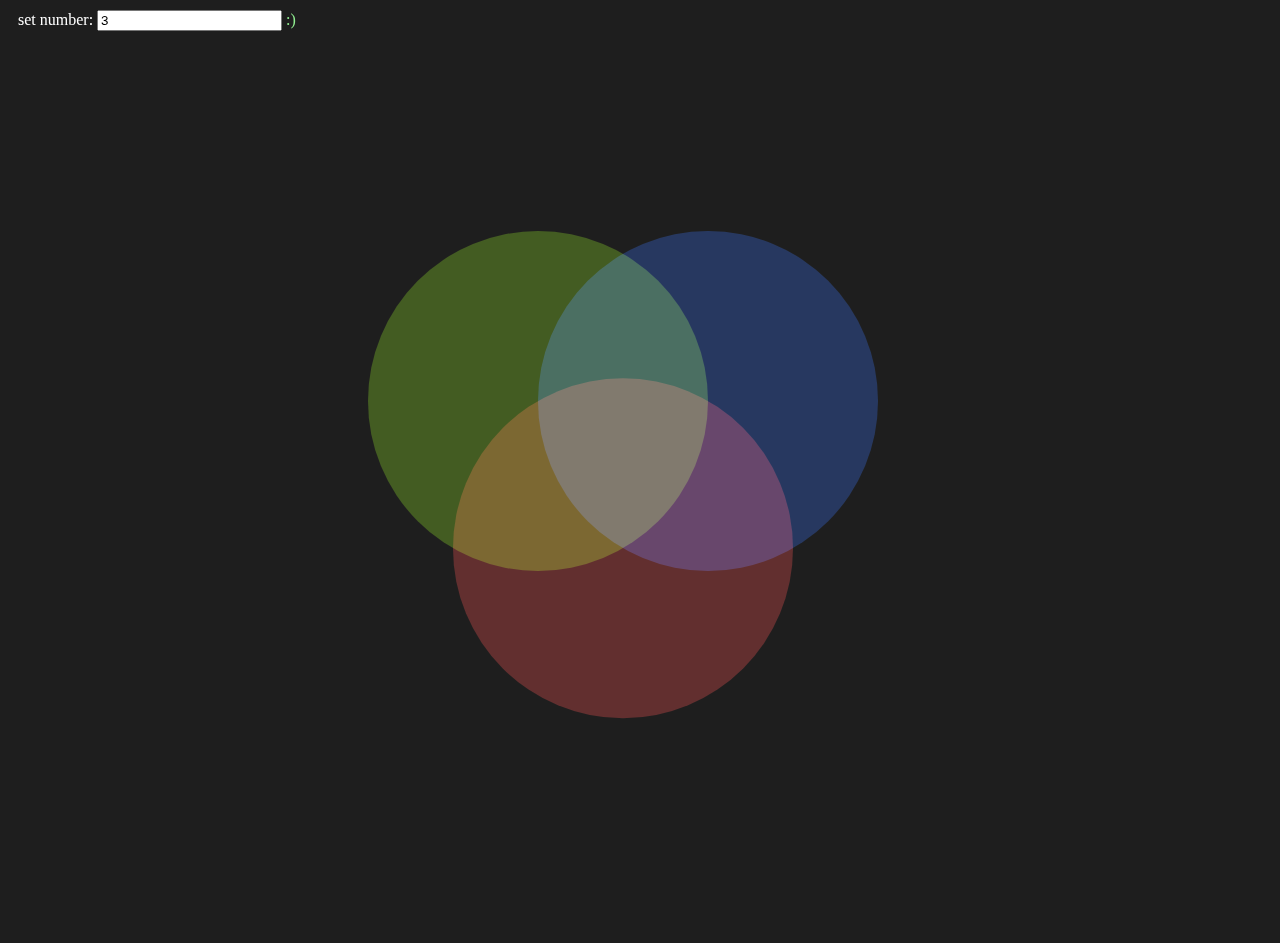
==== index.html @ b562ee51 "first commit" ====
<!DOCTYPE html>
<html lang="en">
<head>
    <meta charset="UTF-8">
    <meta http-equiv="X-UA-Compatible" content="IE=edge">
    <meta name="viewport" content="width=device-width, initial-scale=1.0">
    <title>venn diagram</title>
</head>
<body>
    <style>

body{
    background-color: rgb(30, 30, 30);
    color: white;
}

.set{
    /*
    stroke: black;
    stroke-width: 3;
    */
    opacity: 0.3;
    mix-blend-mode: screen;
}


.set:hover{
    opacity: 1;
}


#diagram{
    margin: 20px;
}

#inputs{
    margin:10px;
}

    </style>
    <div id = "inputs">
        <label for="number">set number:</label>
        <input type="text" id="number" onchange="Update()" value = "3">
        <label id = "msg" for="number"></label>
    </div>
    <svg id = "diagram" width="500" height="500" style = "margin:20">
    </svg>
    <script>
        
class Color{
    constructor(r, g, b, a){
        this.r = r;
        this.g = g;
        this.b = b;
        this.a = a;
    }
    toString(){
        return(`rgba(${Math.floor(this.r)}, ${Math.floor(this.g)}, ${Math.floor(this.b)}, ${this.a})`)
    }
}

function Rainbow(a){
    return new Color(
        255 * (0.5 + 0.5 * Math.cos(a + (0/3) * Math.PI)),
        255 * (0.5 + 0.5 * Math.cos(a + (2/3) * Math.PI)),
        255 * (0.5 + 0.5 * Math.cos(a + (4/3) * Math.PI)),
        1
    )
}

//

const phi = (1+Math.sqrt(5))/2;   //goldener Schnitt
const g = 2 * Math.PI*(1-(1/phi)) //goldener Winkel 

class Vector2{
    constructor(x, y){
        this.x = x;
        this.y = y;
    }
    Scale(k){
        return new Vector2(this.x * k, this.y * k);
    }
    Add(v){
        return new Vector2(this.x + v.x, this.y + v.y);
    }
    static Euler(a){
        return new Vector2(Math.cos(a), Math.sin(a))
    }
    static zero = new Vector2(0, 0);
}

//

const r = 170;
const y = Vector2.Euler(5/6*Math.PI).Scale(r);  //Mittelpunkt der anderen Stelle
const x = Vector2.Euler(0).Scale(r);        //Mittelpunkt der Umkehrstelle
const t = new Vector2(3, 2).Scale(r);       //Verschiebung
const d = Math.sqrt(3)-1;                   //Dicke

function Path(n){

    myColor = Rainbow(n * g).toString();

    switch(n){
        case 0:
            center = t.Add(Vector2.Euler(Math.PI/3).Scale(r));
            data = `M${center.x},${center.y}m${-r},0a${r},${r},0,1,0${r * 2},0 a${r},${r},0,1,0${-r * 2},0`;
            break;
        case 1:
            center = t.Add(Vector2.Euler(0).Scale(r));
            data = `M${center.x},${center.y}m${-r},0a${r},${r},0,1,0${r * 2},0 a${r},${r},0,1,0${-r * 2},0`;
            break;
        case 2:
            center = t;
            data = `M${center.x},${center.y}m${-r},0a${r},${r},0,1,0${r * 2},0 a${r},${r},0,1,0${-r * 2},0`;
            break;
        default:
            function up(l, size){
                low = size>>1;
                if (l == 0) return down(l, 2);
                if (l >= low) return down(l - low, low) + low;
                else return up(l, low)
            }
            
            function down(l, size){
                return (size-1) - l;
            }

            size = 1<<(n - 2);
            m = 0;
            l = 1-(((2 * m + 1)/size - 1) * d);
            vx = x.Scale(l).Add(t);
            vy = y.Scale(l).Add(t);
            data = `M${vy.x},${vy.y}`;

            for (i = 0; i < (size>>1); i++){
                old_l = l;
                m = up(m, size);
                l = 1-(((2 * m + 1)/size - 1) * d);
                vx = x.Scale(l).Add(t);
                vy = y.Scale(l).Add(t);
                r0 = (l - old_l)*(r/2);
                r1 = Math.abs(r0);
                r2 = l * r
                if (r0 < 0) dir = 1; else dir = 0;

                data += `
                    A${r1},${r1},0,0,${dir},${vy.x},${vy.y}
                    A${r2},${r2},0,0,0,${vx.x},${vx.y}
                `

                old_l = l;
                m = down(m, size);
                l = 1-(((2 * m + 1)/size - 1) * d);
                vx = x.Scale(l).Add(t);
                vy = y.Scale(l).Add(t);
                r0 = (l - old_l)*(r/2);
                r1 = Math.abs(r0);
                r2 = l * r
                if (r0 < 0) dir = 0; else dir = 1;

                data += `
                    A${r1},${r1},0,0,${dir},${vx.x},${vx.y}
                    A${r2},${r2},0,0,1,${vy.x},${vy.y}
                `
            }
    }

    return `<path id = "${n}" class="set" style = "fill: ${myColor.toString()}" d = "${data}"/>`
}

//

const diagram = document.getElementById("diagram");
const msg = document.getElementById("msg");
const number = document.getElementById("number");

diagram.setAttribute("width", 6 * r);
diagram.setAttribute("height", 5 * r);

function Update(){

    content = number.value;
    myNumber = parseInt(content);

    if (isNaN(myNumber)){
        msg.innerHTML = " ):<"
        msg.setAttribute("style", "color: pink")
        return;
    } else if (myNumber == 69){
        msg.innerHTML = " ( ͡° ͜ʖ ͡°)"
        msg.removeAttribute("style")
        return;
    } else if (myNumber == 420){
        msg.innerHTML = "🥦"
        msg.removeAttribute("style")
        return;
    } else if (myNumber < 0){
        msg.innerHTML = " (:"
        msg.setAttribute("style", "color: lightgreen")
    } else if (myNumber > 15){
        msg.innerHTML = " wird wahrscheinlich laggen /:"
        msg.setAttribute("style", "color: pink")
        return;
    } else {
        msg.innerHTML = " :)"
        msg.setAttribute("style", "color: lightgreen")
    }

    diagram.innerHTML = "";
    for (n = 0; n < myNumber; n++){
        diagram.innerHTML += Path(n); 
    }
}

Update();

//hier könnte ihre Werbung stehen

    </script>
</body>
</html>
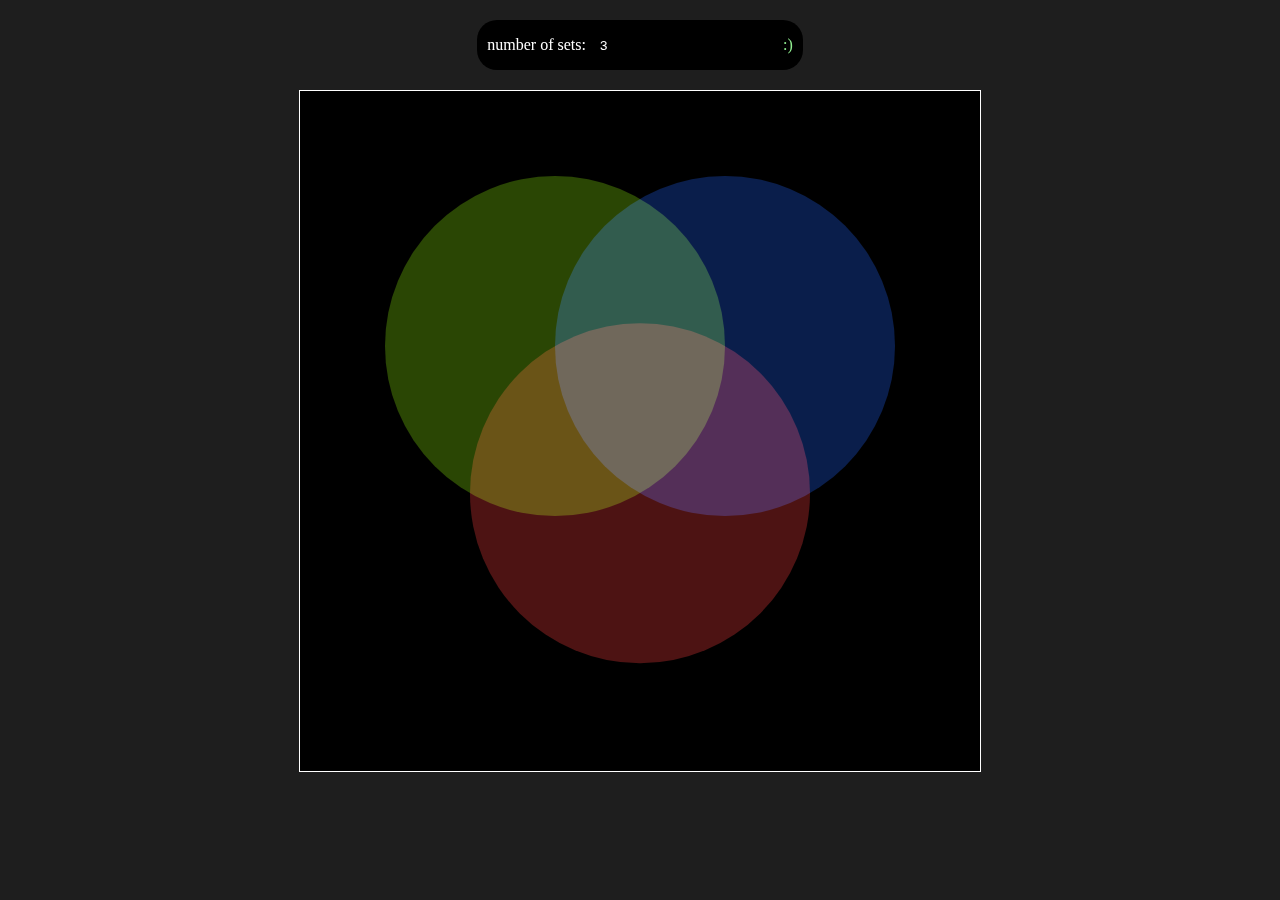
==== commit c14f5a7c: "made it look wayyy better" ====
--- a/index.html
+++ b/index.html
@@ -6,219 +6,21 @@
     <meta http-equiv="X-UA-Compatible" content="IE=edge">
     <meta name="viewport" content="width=device-width, initial-scale=1.0">
     <title>venn diagram</title>
+    <link rel="stylesheet" href="styles.css">
+    <script type="text/javascript" src="script.js"></script>
 </head>
+
 <body>
-    <style>
 
-body{
-    background-color: rgb(30, 30, 30);
-    color: white;
-}
-
-.set{
-    /*
-    stroke: black;
-    stroke-width: 3;
-    */
-    opacity: 0.3;
-    mix-blend-mode: screen;
-}
-
-
-.set:hover{
-    opacity: 1;
-}
-
-
-#diagram{
-    margin: 20px;
-}
-
-#inputs{
-    margin:10px;
-}
-
-    </style>
     <div id = "inputs">
-        <label for="number">set number:</label>
+        <label for="number">number of sets: </label>
         <input type="text" id="number" onchange="Update()" value = "3">
         <label id = "msg" for="number"></label>
     </div>
-    <svg id = "diagram" width="500" height="500" style = "margin:20">
-    </svg>
-    <script>
-        
-class Color{
-    constructor(r, g, b, a){
-        this.r = r;
-        this.g = g;
-        this.b = b;
-        this.a = a;
-    }
-    toString(){
-        return(`rgba(${Math.floor(this.r)}, ${Math.floor(this.g)}, ${Math.floor(this.b)}, ${this.a})`)
-    }
-}
+    <div id="wrapper">
+    <svg id = "diagram"></svg>
+    </div>
+</div>
 
-function Rainbow(a){
-    return new Color(
-        255 * (0.5 + 0.5 * Math.cos(a + (0/3) * Math.PI)),
-        255 * (0.5 + 0.5 * Math.cos(a + (2/3) * Math.PI)),
-        255 * (0.5 + 0.5 * Math.cos(a + (4/3) * Math.PI)),
-        1
-    )
-}
-
-//
-
-const phi = (1+Math.sqrt(5))/2;   //goldener Schnitt
-const g = 2 * Math.PI*(1-(1/phi)) //goldener Winkel 
-
-class Vector2{
-    constructor(x, y){
-        this.x = x;
-        this.y = y;
-    }
-    Scale(k){
-        return new Vector2(this.x * k, this.y * k);
-    }
-    Add(v){
-        return new Vector2(this.x + v.x, this.y + v.y);
-    }
-    static Euler(a){
-        return new Vector2(Math.cos(a), Math.sin(a))
-    }
-    static zero = new Vector2(0, 0);
-}
-
-//
-
-const r = 170;
-const y = Vector2.Euler(5/6*Math.PI).Scale(r);  //Mittelpunkt der anderen Stelle
-const x = Vector2.Euler(0).Scale(r);        //Mittelpunkt der Umkehrstelle
-const t = new Vector2(3, 2).Scale(r);       //Verschiebung
-const d = Math.sqrt(3)-1;                   //Dicke
-
-function Path(n){
-
-    myColor = Rainbow(n * g).toString();
-
-    switch(n){
-        case 0:
-            center = t.Add(Vector2.Euler(Math.PI/3).Scale(r));
-            data = `M${center.x},${center.y}m${-r},0a${r},${r},0,1,0${r * 2},0 a${r},${r},0,1,0${-r * 2},0`;
-            break;
-        case 1:
-            center = t.Add(Vector2.Euler(0).Scale(r));
-            data = `M${center.x},${center.y}m${-r},0a${r},${r},0,1,0${r * 2},0 a${r},${r},0,1,0${-r * 2},0`;
-            break;
-        case 2:
-            center = t;
-            data = `M${center.x},${center.y}m${-r},0a${r},${r},0,1,0${r * 2},0 a${r},${r},0,1,0${-r * 2},0`;
-            break;
-        default:
-            function up(l, size){
-                low = size>>1;
-                if (l == 0) return down(l, 2);
-                if (l >= low) return down(l - low, low) + low;
-                else return up(l, low)
-            }
-            
-            function down(l, size){
-                return (size-1) - l;
-            }
-
-            size = 1<<(n - 2);
-            m = 0;
-            l = 1-(((2 * m + 1)/size - 1) * d);
-            vx = x.Scale(l).Add(t);
-            vy = y.Scale(l).Add(t);
-            data = `M${vy.x},${vy.y}`;
-
-            for (i = 0; i < (size>>1); i++){
-                old_l = l;
-                m = up(m, size);
-                l = 1-(((2 * m + 1)/size - 1) * d);
-                vx = x.Scale(l).Add(t);
-                vy = y.Scale(l).Add(t);
-                r0 = (l - old_l)*(r/2);
-                r1 = Math.abs(r0);
-                r2 = l * r
-                if (r0 < 0) dir = 1; else dir = 0;
-
-                data += `
-                    A${r1},${r1},0,0,${dir},${vy.x},${vy.y}
-                    A${r2},${r2},0,0,0,${vx.x},${vx.y}
-                `
-
-                old_l = l;
-                m = down(m, size);
-                l = 1-(((2 * m + 1)/size - 1) * d);
-                vx = x.Scale(l).Add(t);
-                vy = y.Scale(l).Add(t);
-                r0 = (l - old_l)*(r/2);
-                r1 = Math.abs(r0);
-                r2 = l * r
-                if (r0 < 0) dir = 0; else dir = 1;
-
-                data += `
-                    A${r1},${r1},0,0,${dir},${vx.x},${vx.y}
-                    A${r2},${r2},0,0,1,${vy.x},${vy.y}
-                `
-            }
-    }
-
-    return `<path id = "${n}" class="set" style = "fill: ${myColor.toString()}" d = "${data}"/>`
-}
-
-//
-
-const diagram = document.getElementById("diagram");
-const msg = document.getElementById("msg");
-const number = document.getElementById("number");
-
-diagram.setAttribute("width", 6 * r);
-diagram.setAttribute("height", 5 * r);
-
-function Update(){
-
-    content = number.value;
-    myNumber = parseInt(content);
-
-    if (isNaN(myNumber)){
-        msg.innerHTML = " ):<"
-        msg.setAttribute("style", "color: pink")
-        return;
-    } else if (myNumber == 69){
-        msg.innerHTML = " ( ͡° ͜ʖ ͡°)"
-        msg.removeAttribute("style")
-        return;
-    } else if (myNumber == 420){
-        msg.innerHTML = "🥦"
-        msg.removeAttribute("style")
-        return;
-    } else if (myNumber < 0){
-        msg.innerHTML = " (:"
-        msg.setAttribute("style", "color: lightgreen")
-    } else if (myNumber > 15){
-        msg.innerHTML = " wird wahrscheinlich laggen /:"
-        msg.setAttribute("style", "color: pink")
-        return;
-    } else {
-        msg.innerHTML = " :)"
-        msg.setAttribute("style", "color: lightgreen")
-    }
-
-    diagram.innerHTML = "";
-    for (n = 0; n < myNumber; n++){
-        diagram.innerHTML += Path(n); 
-    }
-}
-
-Update();
-
-//hier könnte ihre Werbung stehen
-
-    </script>
 </body>
 </html>--- a/styles.css
+++ b/styles.css
@@ -0,0 +1,59 @@
+
+body{
+    background-color: rgb(30, 30, 30);
+    color: white;
+}
+
+.set{
+    /*
+    stroke: black;
+    stroke-width: 3;
+    */
+    opacity: 0.3;
+    mix-blend-mode: screen;
+}
+
+
+.set:hover{
+    opacity: 1;
+}
+
+#wrapper{
+    margin: auto;
+    margin-top: 20px;
+    margin-bottom: 20px;
+    padding: 0px;
+    width: fit-content;
+}
+
+#diagram{
+    border: 1px solid white;
+    background-color: black;
+}
+
+#inputs{
+    margin: auto;
+    margin-top: 20px;
+    margin-bottom: 20px;
+    background-color: black;
+    text-align: center;
+    width: fit-content;
+    border-radius: 20px;
+    padding: 10px;
+}
+
+input[type=text] {
+    color: white;
+    background-color: black;
+    height: 28px;
+    padding-left: 10px;
+    text-decoration: none;
+
+    border: 0;
+}
+
+input[type=text]:focus {
+    border: none;
+    outline: none;
+    background-color: rgb(10, 10, 10)
+}